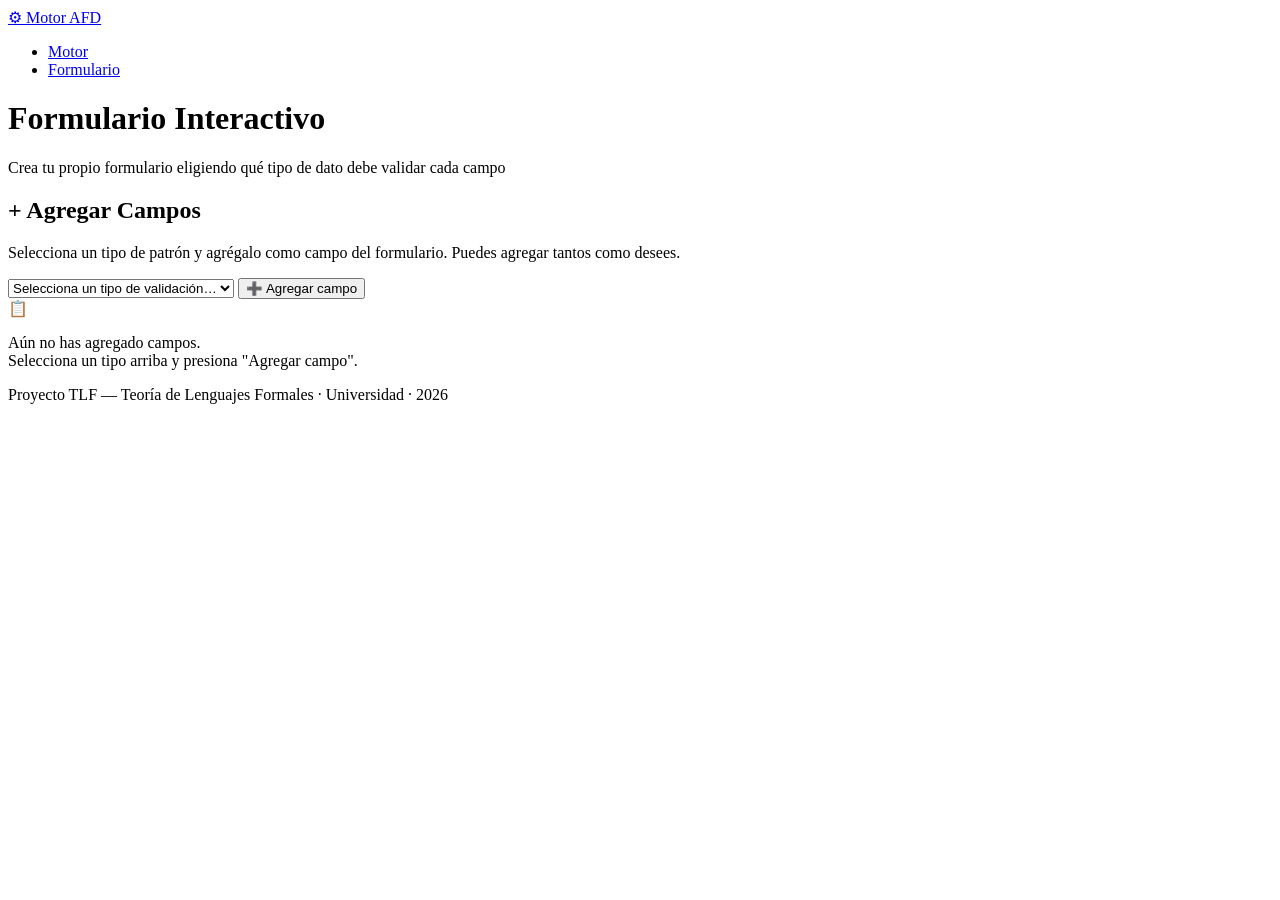
==== app/templates/formulario.html @ 2d03406e "Initial commit: Sistema de validación con autómatas" ====
<!DOCTYPE html>
<html lang="es">
<head>
    <meta charset="UTF-8">
    <meta name="viewport" content="width=device-width, initial-scale=1.0">
    <meta name="description" content="Formulario interactivo personalizable con validación en tiempo real mediante Autómatas Finitos Deterministas.">
    <title>Motor AFD — Formulario Interactivo</title>
    <link rel="stylesheet" href="/static/style.css?v=3">
</head>
<body>
    <div class="app-wrapper">

        <!-- Navbar -->
        <nav class="navbar">
            <a href="/" class="navbar-brand">
                <span class="logo-icon">⚙</span>
                Motor AFD
            </a>
            <ul class="nav-links">
                <li><a href="/" id="nav-motor">Motor</a></li>
                <li><a href="/formulario" class="active" id="nav-form">Formulario</a></li>
            </ul>
        </nav>

        <!-- Hero -->
        <header class="hero">
            <h1>Formulario Interactivo</h1>
            <p class="subtitle">Crea tu propio formulario eligiendo qué tipo de dato debe validar cada campo</p>
        </header>

        <!-- Form Builder -->
        <section class="card">
            <h2><span class="card-number">+</span> Agregar Campos</h2>
            <p class="card-desc">Selecciona un tipo de patrón y agrégalo como campo del formulario. Puedes agregar tantos como desees.</p>

            <div class="form-builder-controls">
                <select id="patternSelect">
                    <option value="" disabled selected>Selecciona un tipo de validación…</option>
                </select>
                <button type="button" class="btn btn-secondary btn-sm" id="addFieldBtn">
                    ➕ Agregar campo
                </button>
            </div>

            <!-- Dynamic fields container -->
            <div id="dynamicFields" class="dynamic-fields">
                <div class="empty-state" id="emptyState">
                    <div class="empty-icon">📋</div>
                    <p>Aún no has agregado campos.<br>Selecciona un tipo arriba y presiona "Agregar campo".</p>
                </div>
            </div>

            <!-- Submit area (hidden until fields exist) -->
            <div class="form-submit-area" id="submitArea" style="display:none;">
                <button type="button" class="btn btn-primary" id="submitFormBtn" disabled>
                    ✅ Enviar Formulario
                </button>
            </div>

            <!-- Summary (hidden until submitted) -->
            <div id="formSummary" style="display:none;"></div>
        </section>

        <footer class="footer">
            Proyecto TLF — Teoría de Lenguajes Formales · Universidad · 2026
        </footer>
    </div>

    <script src="/static/script.js?v=3"></script>
</body>
</html>
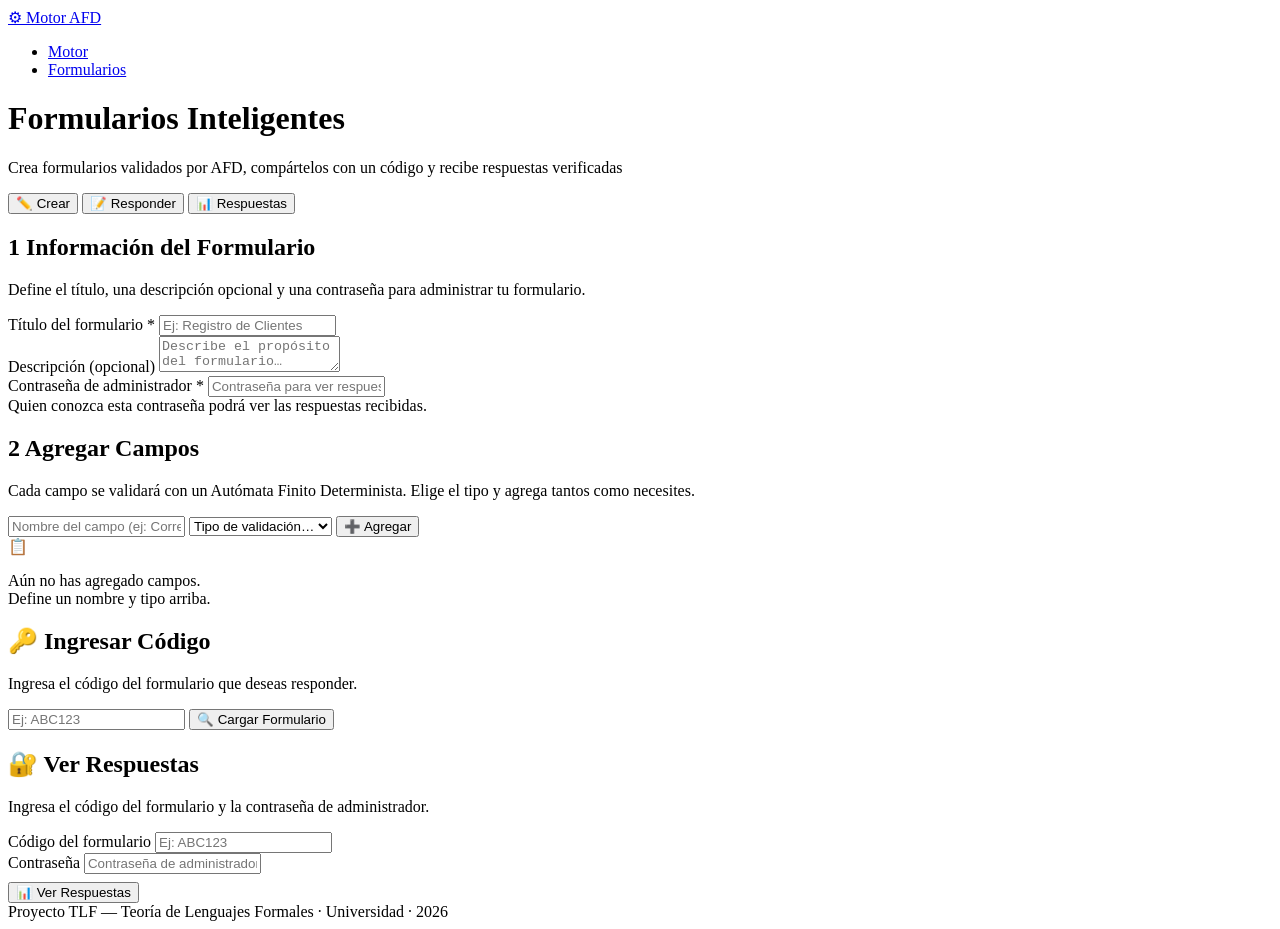
==== commit a2136bba: "formulario y conexion" ====
--- a/app/templates/formulario.html
+++ b/app/templates/formulario.html
@@ -3,9 +3,9 @@
 <head>
     <meta charset="UTF-8">
     <meta name="viewport" content="width=device-width, initial-scale=1.0">
-    <meta name="description" content="Formulario interactivo personalizable con validación en tiempo real mediante Autómatas Finitos Deterministas.">
-    <title>Motor AFD — Formulario Interactivo</title>
-    <link rel="stylesheet" href="/static/style.css?v=3">
+    <meta name="description" content="Crea, comparte y responde formularios con validación automática mediante Autómatas Finitos Deterministas.">
+    <title>Motor AFD — Formularios</title>
+    <link rel="stylesheet" href="/static/style.css?v=5">
 </head>
 <body>
     <div class="app-wrapper">
@@ -18,47 +18,161 @@
             </a>
             <ul class="nav-links">
                 <li><a href="/" id="nav-motor">Motor</a></li>
-                <li><a href="/formulario" class="active" id="nav-form">Formulario</a></li>
+                <li><a href="/formulario" class="active" id="nav-form">Formularios</a></li>
             </ul>
         </nav>
 
         <!-- Hero -->
         <header class="hero">
-            <h1>Formulario Interactivo</h1>
-            <p class="subtitle">Crea tu propio formulario eligiendo qué tipo de dato debe validar cada campo</p>
+            <h1>Formularios Inteligentes</h1>
+            <p class="subtitle">Crea formularios validados por AFD, compártelos con un código y recibe respuestas verificadas</p>
         </header>
 
-        <!-- Form Builder -->
-        <section class="card">
-            <h2><span class="card-number">+</span> Agregar Campos</h2>
-            <p class="card-desc">Selecciona un tipo de patrón y agrégalo como campo del formulario. Puedes agregar tantos como desees.</p>
+        <!-- Tabs -->
+        <div class="tabs" id="formTabs">
+            <button class="tab active" data-tab="crear" id="tabCrear">
+                <span class="tab-icon">✏️</span> Crear
+            </button>
+            <button class="tab" data-tab="responder" id="tabResponder">
+                <span class="tab-icon">📝</span> Responder
+            </button>
+            <button class="tab" data-tab="resultados" id="tabResultados">
+                <span class="tab-icon">📊</span> Respuestas
+            </button>
+        </div>
 
-            <div class="form-builder-controls">
-                <select id="patternSelect">
-                    <option value="" disabled selected>Selecciona un tipo de validación…</option>
-                </select>
-                <button type="button" class="btn btn-secondary btn-sm" id="addFieldBtn">
-                    ➕ Agregar campo
-                </button>
-            </div>
+        <!-- ========== TAB 1: CREAR FORMULARIO ========== -->
+        <section class="tab-content active" id="panelCrear">
+            <div class="card">
+                <h2><span class="card-number">1</span> Información del Formulario</h2>
+                <p class="card-desc">Define el título, una descripción opcional y una contraseña para administrar tu formulario.</p>
 
-            <!-- Dynamic fields container -->
-            <div id="dynamicFields" class="dynamic-fields">
-                <div class="empty-state" id="emptyState">
-                    <div class="empty-icon">📋</div>
-                    <p>Aún no has agregado campos.<br>Selecciona un tipo arriba y presiona "Agregar campo".</p>
+                <div class="form-group">
+                    <label for="formTitulo">Título del formulario *</label>
+                    <input type="text" id="formTitulo" placeholder="Ej: Registro de Clientes" autocomplete="off">
+                </div>
+                <div class="form-group">
+                    <label for="formDescripcion">Descripción (opcional)</label>
+                    <textarea id="formDescripcion" rows="2" placeholder="Describe el propósito del formulario…"></textarea>
+                </div>
+                <div class="form-group">
+                    <label for="formContrasena">Contraseña de administrador *</label>
+                    <input type="password" id="formContrasena" placeholder="Contraseña para ver respuestas y administrar">
+                    <div class="field-hint-text">Quien conozca esta contraseña podrá ver las respuestas recibidas.</div>
                 </div>
             </div>
 
-            <!-- Submit area (hidden until fields exist) -->
-            <div class="form-submit-area" id="submitArea" style="display:none;">
-                <button type="button" class="btn btn-primary" id="submitFormBtn" disabled>
-                    ✅ Enviar Formulario
-                </button>
+            <div class="card">
+                <h2><span class="card-number">2</span> Agregar Campos</h2>
+                <p class="card-desc">Cada campo se validará con un Autómata Finito Determinista. Elige el tipo y agrega tantos como necesites.</p>
+
+                <div class="form-builder-controls">
+                    <input type="text" id="fieldLabel" placeholder="Nombre del campo (ej: Correo del cliente)" class="field-label-input">
+                    <select id="patternSelect">
+                        <option value="" disabled selected>Tipo de validación…</option>
+                    </select>
+                    <button type="button" class="btn btn-secondary btn-sm" id="addFieldBtn">
+                        ➕ Agregar
+                    </button>
+                </div>
+
+                <!-- Dynamic fields container -->
+                <div id="dynamicFields" class="dynamic-fields">
+                    <div class="empty-state" id="emptyState">
+                        <div class="empty-icon">📋</div>
+                        <p>Aún no has agregado campos.<br>Define un nombre y tipo arriba.</p>
+                    </div>
+                </div>
+
+                <!-- Create button -->
+                <div class="form-submit-area" id="createArea" style="display:none;">
+                    <button type="button" class="btn btn-primary" id="createFormBtn">
+                        🚀 Crear Formulario y Obtener Código
+                    </button>
+                </div>
             </div>
 
-            <!-- Summary (hidden until submitted) -->
-            <div id="formSummary" style="display:none;"></div>
+            <!-- Created success (hidden) -->
+            <div class="card card-success" id="createSuccess" style="display:none;">
+                <h2>✅ Formulario Creado</h2>
+                <p class="card-desc" id="createdTitle"></p>
+                <div class="code-display">
+                    <span class="code-label">Tu código para compartir:</span>
+                    <div class="code-value" id="createdCode"></div>
+                    <button class="btn btn-secondary btn-sm" id="copyCodeBtn">📋 Copiar</button>
+                </div>
+                <p class="code-hint">Comparte este código con las personas que deben responder el formulario.</p>
+            </div>
+        </section>
+
+        <!-- ========== TAB 2: RESPONDER FORMULARIO ========== -->
+        <section class="tab-content" id="panelResponder">
+            <div class="card">
+                <h2><span class="card-number">🔑</span> Ingresar Código</h2>
+                <p class="card-desc">Ingresa el código del formulario que deseas responder.</p>
+
+                <div class="code-input-group">
+                    <input type="text" id="responderCodigo" placeholder="Ej: ABC123" maxlength="6" autocomplete="off" class="code-input">
+                    <button type="button" class="btn btn-primary btn-sm" id="cargarFormBtn">
+                        🔍 Cargar Formulario
+                    </button>
+                </div>
+                <div id="responderError" class="field-feedback invalid" style="display:none;"></div>
+            </div>
+
+            <!-- Formulario cargado (hidden) -->
+            <div class="card" id="responderFormCard" style="display:none;">
+                <h2 id="responderTitulo"></h2>
+                <p class="card-desc" id="responderDesc"></p>
+
+                <div id="responderFields" class="dynamic-fields"></div>
+
+                <div class="form-submit-area">
+                    <button type="button" class="btn btn-primary" id="enviarRespuestaBtn" disabled>
+                        ✅ Enviar Respuesta
+                    </button>
+                </div>
+
+                <div id="respuestaResult" style="display:none;"></div>
+            </div>
+        </section>
+
+        <!-- ========== TAB 3: VER RESPUESTAS ========== -->
+        <section class="tab-content" id="panelResultados">
+            <div class="card">
+                <h2><span class="card-number">🔐</span> Ver Respuestas</h2>
+                <p class="card-desc">Ingresa el código del formulario y la contraseña de administrador.</p>
+
+                <div class="form-group">
+                    <label for="resultadosCodigo">Código del formulario</label>
+                    <input type="text" id="resultadosCodigo" placeholder="Ej: ABC123" maxlength="6" autocomplete="off">
+                </div>
+                <div class="form-group">
+                    <label for="resultadosContrasena">Contraseña</label>
+                    <input type="password" id="resultadosContrasena" placeholder="Contraseña de administrador">
+                </div>
+                <button type="button" class="btn btn-primary" id="verRespuestasBtn" style="margin-top:0.5rem;">
+                    📊 Ver Respuestas
+                </button>
+                <div id="resultadosError" class="field-feedback invalid" style="display:none;"></div>
+            </div>
+
+            <!-- Respuestas (hidden) -->
+            <div id="resultadosPanel" style="display:none;">
+                <div class="card">
+                    <div class="results-header">
+                        <h2 id="resultadosTitulo"></h2>
+                        <span class="results-count" id="resultadosCount"></span>
+                    </div>
+
+                    <div id="resultadosTabla"></div>
+
+                    <div class="empty-state" id="sinRespuestas" style="display:none;">
+                        <div class="empty-icon">📭</div>
+                        <p>Aún no se han recibido respuestas para este formulario.</p>
+                    </div>
+                </div>
+            </div>
         </section>
 
         <footer class="footer">
@@ -66,6 +180,6 @@
         </footer>
     </div>
 
-    <script src="/static/script.js?v=3"></script>
+    <script src="/static/script.js?v=5"></script>
 </body>
 </html>
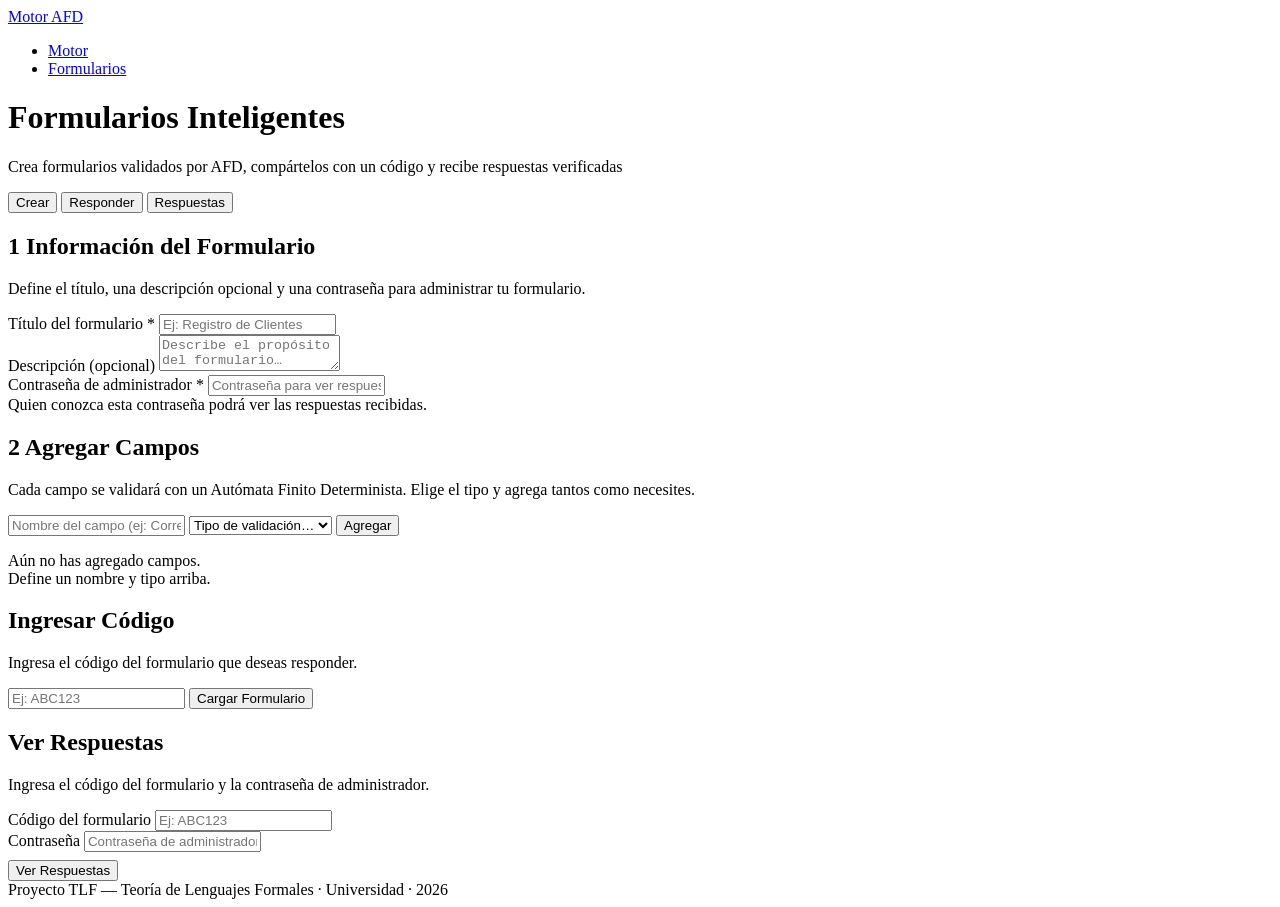
==== commit ab51ac33: "sin emogis" ====
--- a/app/templates/formulario.html
+++ b/app/templates/formulario.html
@@ -13,7 +13,6 @@
         <!-- Navbar -->
         <nav class="navbar">
             <a href="/" class="navbar-brand">
-                <span class="logo-icon">⚙</span>
                 Motor AFD
             </a>
             <ul class="nav-links">
@@ -31,13 +30,13 @@
         <!-- Tabs -->
         <div class="tabs" id="formTabs">
             <button class="tab active" data-tab="crear" id="tabCrear">
-                <span class="tab-icon">✏️</span> Crear
+                Crear
             </button>
             <button class="tab" data-tab="responder" id="tabResponder">
-                <span class="tab-icon">📝</span> Responder
+                Responder
             </button>
             <button class="tab" data-tab="resultados" id="tabResultados">
-                <span class="tab-icon">📊</span> Respuestas
+                Respuestas
             </button>
         </div>
 
@@ -72,14 +71,13 @@
                         <option value="" disabled selected>Tipo de validación…</option>
                     </select>
                     <button type="button" class="btn btn-secondary btn-sm" id="addFieldBtn">
-                        ➕ Agregar
+                        Agregar
                     </button>
                 </div>
 
                 <!-- Dynamic fields container -->
                 <div id="dynamicFields" class="dynamic-fields">
                     <div class="empty-state" id="emptyState">
-                        <div class="empty-icon">📋</div>
                         <p>Aún no has agregado campos.<br>Define un nombre y tipo arriba.</p>
                     </div>
                 </div>
@@ -87,19 +85,19 @@
                 <!-- Create button -->
                 <div class="form-submit-area" id="createArea" style="display:none;">
                     <button type="button" class="btn btn-primary" id="createFormBtn">
-                        🚀 Crear Formulario y Obtener Código
+                        Crear Formulario y Obtener Código
                     </button>
                 </div>
             </div>
 
             <!-- Created success (hidden) -->
             <div class="card card-success" id="createSuccess" style="display:none;">
-                <h2>✅ Formulario Creado</h2>
+                <h2>Formulario Creado</h2>
                 <p class="card-desc" id="createdTitle"></p>
                 <div class="code-display">
                     <span class="code-label">Tu código para compartir:</span>
                     <div class="code-value" id="createdCode"></div>
-                    <button class="btn btn-secondary btn-sm" id="copyCodeBtn">📋 Copiar</button>
+                    <button class="btn btn-secondary btn-sm" id="copyCodeBtn">Copiar</button>
                 </div>
                 <p class="code-hint">Comparte este código con las personas que deben responder el formulario.</p>
             </div>
@@ -108,13 +106,13 @@
         <!-- ========== TAB 2: RESPONDER FORMULARIO ========== -->
         <section class="tab-content" id="panelResponder">
             <div class="card">
-                <h2><span class="card-number">🔑</span> Ingresar Código</h2>
+                <h2>Ingresar Código</h2>
                 <p class="card-desc">Ingresa el código del formulario que deseas responder.</p>
 
                 <div class="code-input-group">
                     <input type="text" id="responderCodigo" placeholder="Ej: ABC123" maxlength="6" autocomplete="off" class="code-input">
                     <button type="button" class="btn btn-primary btn-sm" id="cargarFormBtn">
-                        🔍 Cargar Formulario
+                        Cargar Formulario
                     </button>
                 </div>
                 <div id="responderError" class="field-feedback invalid" style="display:none;"></div>
@@ -129,7 +127,7 @@
 
                 <div class="form-submit-area">
                     <button type="button" class="btn btn-primary" id="enviarRespuestaBtn" disabled>
-                        ✅ Enviar Respuesta
+                        Enviar Respuesta
                     </button>
                 </div>
 
@@ -140,7 +138,7 @@
         <!-- ========== TAB 3: VER RESPUESTAS ========== -->
         <section class="tab-content" id="panelResultados">
             <div class="card">
-                <h2><span class="card-number">🔐</span> Ver Respuestas</h2>
+                <h2>Ver Respuestas</h2>
                 <p class="card-desc">Ingresa el código del formulario y la contraseña de administrador.</p>
 
                 <div class="form-group">
@@ -152,7 +150,7 @@
                     <input type="password" id="resultadosContrasena" placeholder="Contraseña de administrador">
                 </div>
                 <button type="button" class="btn btn-primary" id="verRespuestasBtn" style="margin-top:0.5rem;">
-                    📊 Ver Respuestas
+                    Ver Respuestas
                 </button>
                 <div id="resultadosError" class="field-feedback invalid" style="display:none;"></div>
             </div>
@@ -168,7 +166,6 @@
                     <div id="resultadosTabla"></div>
 
                     <div class="empty-state" id="sinRespuestas" style="display:none;">
-                        <div class="empty-icon">📭</div>
                         <p>Aún no se han recibido respuestas para este formulario.</p>
                     </div>
                 </div>
